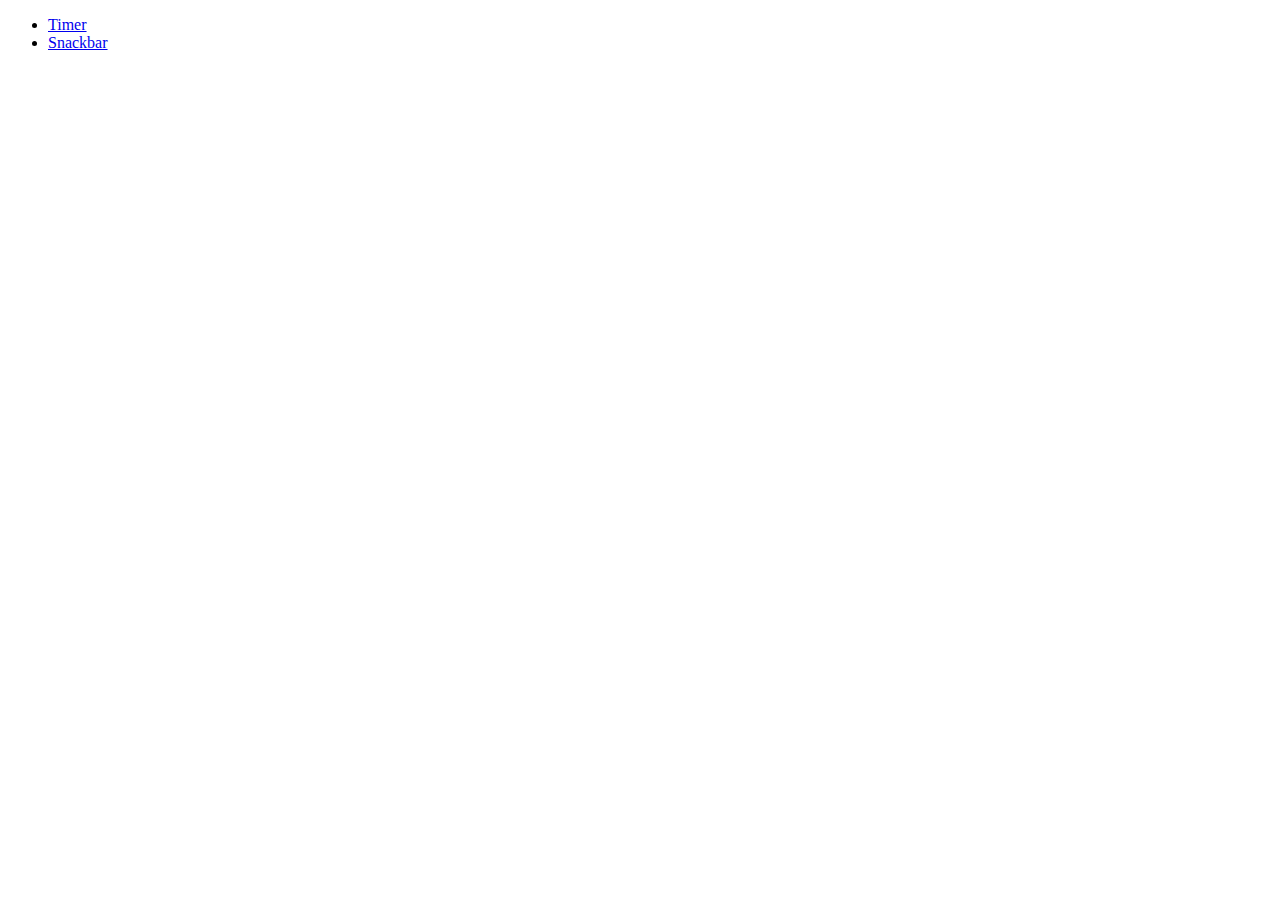
==== index.html @ b95ee1a9 "Deploying to gh-pages from @ Evhenii18/goit-js-hw-11@95cf672372131553a2c421a6e213e3083f460b1a 🚀" ====
<!DOCTYPE html>
<html lang="en">
  <head>
    <meta charset="UTF-8" />
    <meta name="viewport" content="width=device-width, initial-scale=1.0" />
    <title>JS Homework</title>
    
		<link rel="icon" type="image/svg+xml" href="#" />
  </head>
  <body>
    
    <main>
				<ul>
					<li><a href="./1-timer.html">Timer</a></li>
					<li><a href="./2-snackbar.html">Snackbar</a></li>
				</ul>
				
		</main>
		

  </body>
</html>
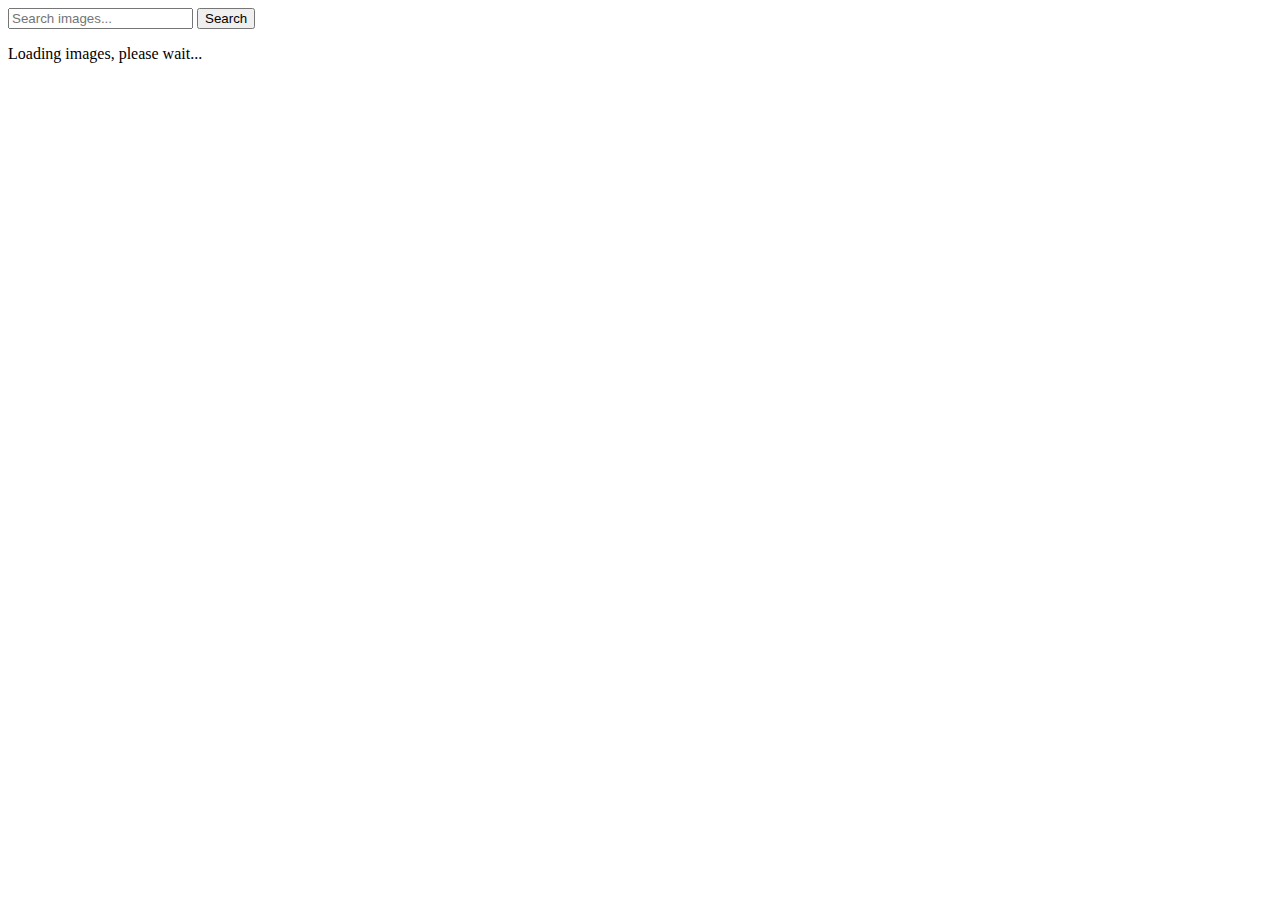
==== commit 85eb12f3: "Deploying to gh-pages from @ Evhenii18/goit-js-hw-11@93a927ef80382bbd64610b2422670e9405e841ef 🚀" ====
--- a/index.html
+++ b/index.html
@@ -1,22 +1,31 @@
 <!DOCTYPE html>
 <html lang="en">
-  <head>
-    <meta charset="UTF-8" />
-    <meta name="viewport" content="width=device-width, initial-scale=1.0" />
-    <title>JS Homework</title>
-    
-		<link rel="icon" type="image/svg+xml" href="#" />
-  </head>
-  <body>
-    
-    <main>
-				<ul>
-					<li><a href="./1-timer.html">Timer</a></li>
-					<li><a href="./2-snackbar.html">Snackbar</a></li>
-				</ul>
+
+<head>
+	<meta charset="UTF-8" />
+	<meta name="viewport" content="width=device-width, initial-scale=1.0" />
+	<title>Image Search</title>
+  <script type="module" crossorigin src="/goit-js-hw-11/index.js"></script>
+  <link rel="modulepreload" crossorigin href="/goit-js-hw-11/assets/vendor-BrddEoy-.js">
+  <link rel="stylesheet" crossorigin href="/goit-js-hw-11/assets/vendor-CWKLx11g.css">
+  <link rel="stylesheet" crossorigin href="/goit-js-hw-11/assets/index-AKncXxrV.css">
+</head>
+
+<body>
+	<header>
+		<form id="search-form">
+			<input class="input" type="text" name="searchQuery" placeholder="Search images..." />
+			<button class="btn" type="submit">Search</button>
+		</form>
+	</header>
+	<main>
+		<div class="gallery-container">
+			<ul class="gallery">
 				
-		</main>
-		
+			</ul>
+		</div>
+		<div class="loader">Loading images, please wait...</div>
+	</main>
+</body>
 
-  </body>
-</html>
+</html>